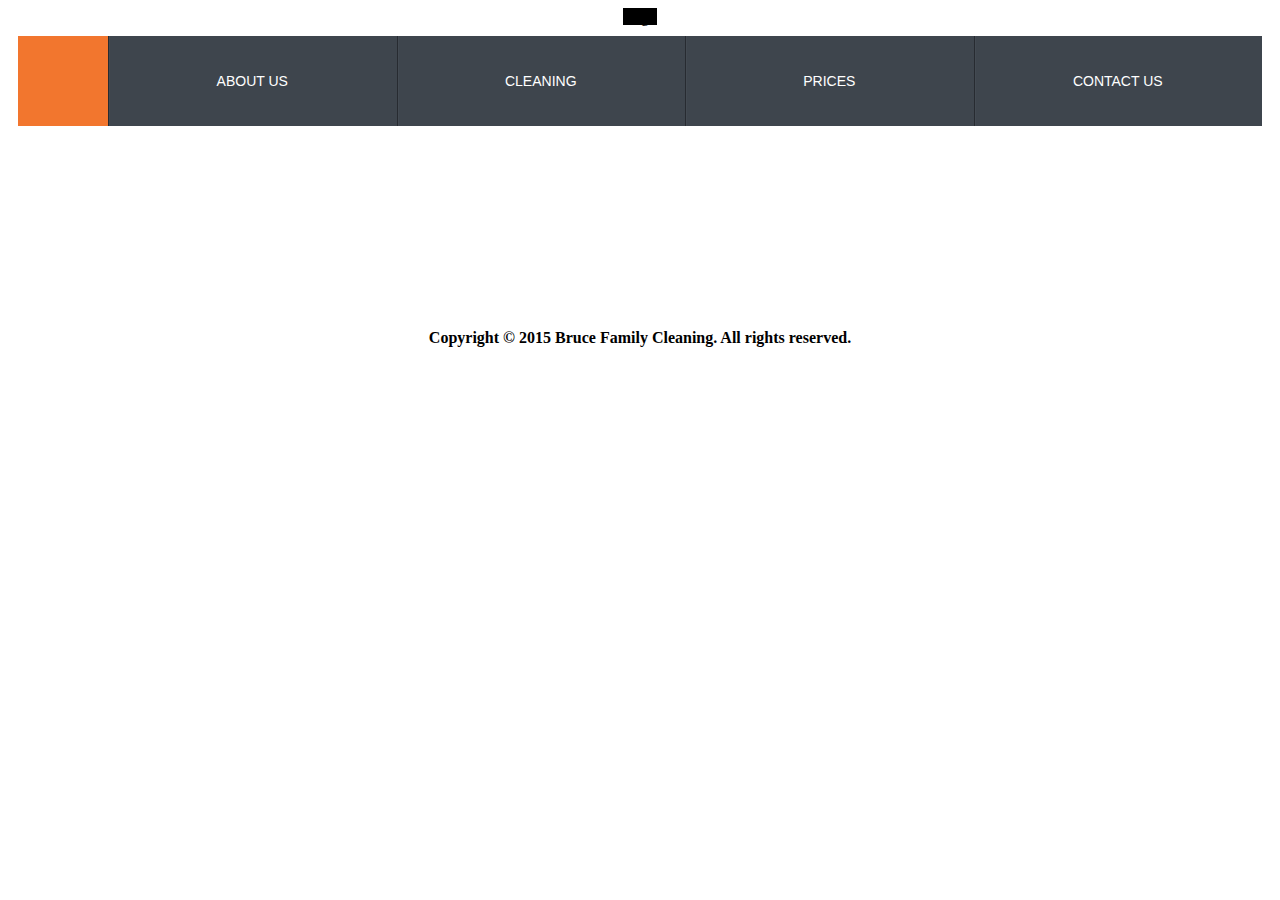
==== index.html @ e84afe37 "Add files via upload" ====
﻿<!DOCTYPE html>
<html lang="en" xmlns="http://www.w3.org/1999/xhtml">
    <head>
        <meta charset="utf-8" />
        <title>Bruce Family Cleaning - Home</title>
        <link rel="stylesheet" href="style.css">
    </head>

    <body>
        <header id="header">
            <logo id="logo">
                Logo
            </logo>

            <div id="wrapper">
                <nav>
                    <ul class="menu">
                        <li class="home current"><a href="index.html"><span>Home</span></a></li>
                        <li><a href="about.html"><span>About Us</span></a></li>
                        <li><a href="cleaning.html"><span>Cleaning</span></a></li>
                        <li><a href="prices.html"><span>Prices</span></a></li>
                        <li><a href="contact.html"><span>Contact Us</span></a></li>
                    </ul>
                </nav>
            </div>
        </header>

        <main id="main">
            <div id="maincontainer1">
                <div id="maincontainer3">
                    <img src="" />
                </div>

                <div id="maincontainer4">
                    <h1></h1>
                    <p></p>
                </div>
            </div>

            <div id="maincontainer2">
                <div id="maincontainer5">

                </div>

                <div id="maincontainer6">

                </div>

                <div id="maincontainer7">

                </div>
            </div>
        </main>

        <footer id="footer">
            <div id="copyright"><p>Copyright &copy; 2015 Bruce Family Cleaning. All rights reserved.</p></div>
        </footer>
    </body>
</html>
---- style.css ----
/* Basic Layout */
#main {
    float: left;
    width: 100%;
    margin: 5% 0 5% 0;
}

#main h1 {
    font-family: Century Gothic, sans-serif;
    font-weight: bold;
    font-size: 30px;
}

#main p {
    font-family: Century Gothic, sans-serif;
    font-size: 20px;
}

#maincontainer1 {

}

#maincontaine

#contact {
    float: left;
    text-align: center;
    width: 35%;
    margin: 0 5% 0 10%;
}

#header {
    text-align: center;
}

#logo {
    width: 500px;
    height: 1000px;
    background: #000000;
}

#footer {
    width: 100%;
    float: left;
    text-align: center;
}

#copyright {
    float: left;
    width: 100%;
    margin: 1% 0 1% 0;
    padding: 0;
    text-align: center;
}

#copyright p {
    font-weight: bold;
    font-size: 16px;
}
/* End Basic Layout */

/* Global Navigation */
@import url(http://fonts.googleapis.com/css?family=Open+Sans:300,400,600,700);
#wrapper {
    margin: 10px;
}

.menu,
.sub-menu {
    list-style-type: none;
    margin: 0;
    padding: 0;
}

.menu li {
    background-color: #3E454D;
    cursor: pointer;
    position: relative;
    transition: background-color .5s;
    -moz-transition: background-color .5s;
    -o-transition: background-color .5s;
    -webkit-transition: background-color .5s;
}

.menu li:hover {
    background-color: #353B41 !important;
}

.menu a {
    color: #FFF;
    display: block;
    font-family: 'Open Sans', sans-serif;
    font-size: 14px;
    height: 100%;
    margin: 0 5px;
    overflow: hidden;
    position: relative;
    text-align: center;
    text-decoration: none;
    text-transform: uppercase;
    word-wrap: break-word;
}

.menu a:hover {
    color: #FFF;
}

.menu {
    height: 90px;
}

.menu > li {
    float: left;
    height: 100%;
    width: 15%;
    width: calc((100% - 90px) / 4);
    width: -moz-calc((100% - 90px) / 4);
    width: -webkit-calc((100% - 90px) / 4);
}

.menu > li.home {
    background: #3E454D url(http://s26.postimg.org/qbf4q4j9h/home.png) center no-repeat;
    width: 90px;
}

.menu > li.current {
    background-color: #F2762E !important;
    box-shadow: none !important;
    -moz-box-shadow: none !important;
    -webkit-box-shadow: none !important;
}

.menu > li:not(:first-child) {
    box-shadow: inset 1px 0 0 0 #272B31, inset 2px 0 0 0 #434A52;
    -moz-box-shadow: inset 1px 0 0 0 #272B31, inset 2px 0 0 0 #434A52;
    -webkit-box-shadow: inset 1px 0 0 0 #272B31, inset 2px 0 0 0 #434A52;
}

.menu > li.home > a {
    color: transparent !important;
}

.menu > li > a > span {
    left: 0;
    position: absolute;
    right: 0;
    top: 50%;
    transform: translate(0, -50%);
    -ms-transform: translate(0, -50%);
    -moz-transform: translate(0, -50%);
    -o-transform: translate(0, -50%);
    -webkit-transform: translate(0, -50%);
}

.sub-menu {
    max-height: 0;
    min-width: 100%;
    overflow: hidden;
    position: absolute;
    top: 100%;
    transition: max-height .5s .2s;
    -moz-transition: max-height .5s .2s;
    -o-transition: max-height .5s .2s;
    -webkit-transition: max-height .5s .2s;
}

li:hover > .sub-menu {
    max-height: 600px;
}

.sub-menu li {
    height: 60px;
}

.sub-menu a {
    line-height: 60px;
    transition: color .5s;
    -moz-transition: color .5s;
    -o-transition: color .5s;
    -webkit-transition: color .5s;
    white-space: nowrap;
}

.sub-menu li.current a,
.sub-menu a:hover {
    color: #F2762E !important;
}
/* End Global Navigation */
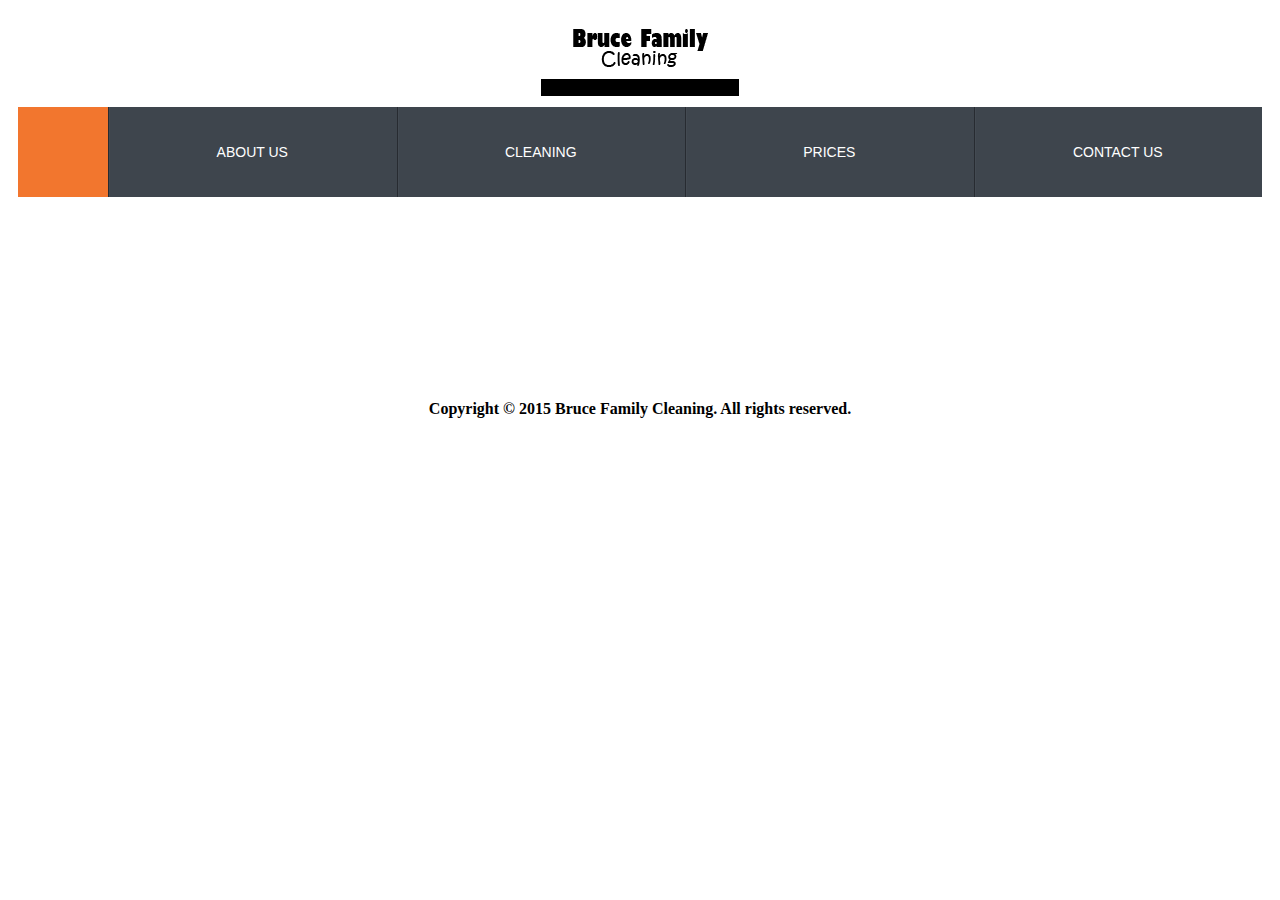
==== commit 2132e8f2: "Update index.html" ====
--- a/index.html
+++ b/index.html
@@ -9,7 +9,7 @@
     <body>
         <header id="header">
             <logo id="logo">
-                Logo
+                <img src="logo.png" />
             </logo>
 
             <div id="wrapper">
@@ -56,4 +56,4 @@
             <div id="copyright"><p>Copyright &copy; 2015 Bruce Family Cleaning. All rights reserved.</p></div>
         </footer>
     </body>
-</html>+</html>
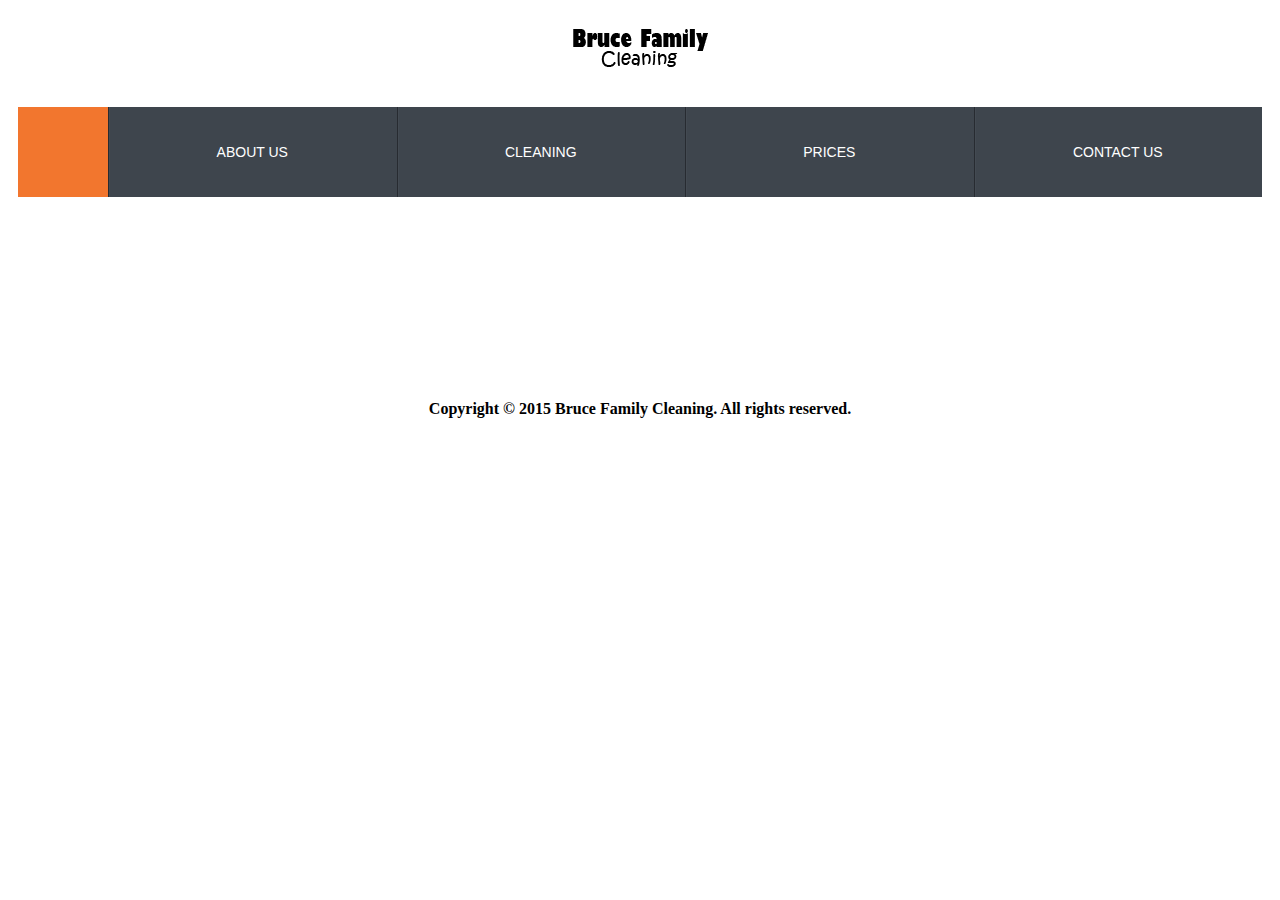
==== commit 0f2c3e02: "Update index.html" ====
--- a/index.html
+++ b/index.html
@@ -9,7 +9,9 @@
     <body>
         <header id="header">
             <logo id="logo">
-                <img src="logo.png" />
+                <a href="index.html">
+                    <img src="logo.png" />
+                </a>
             </logo>
 
             <div id="wrapper">
--- a/style.css
+++ b/style.css
@@ -36,7 +36,6 @@
 #logo {
     width: 500px;
     height: 1000px;
-    background: #000000;
 }
 
 #footer {
@@ -185,4 +184,4 @@
 .sub-menu a:hover {
     color: #F2762E !important;
 }
-/* End Global Navigation */+/* End Global Navigation */
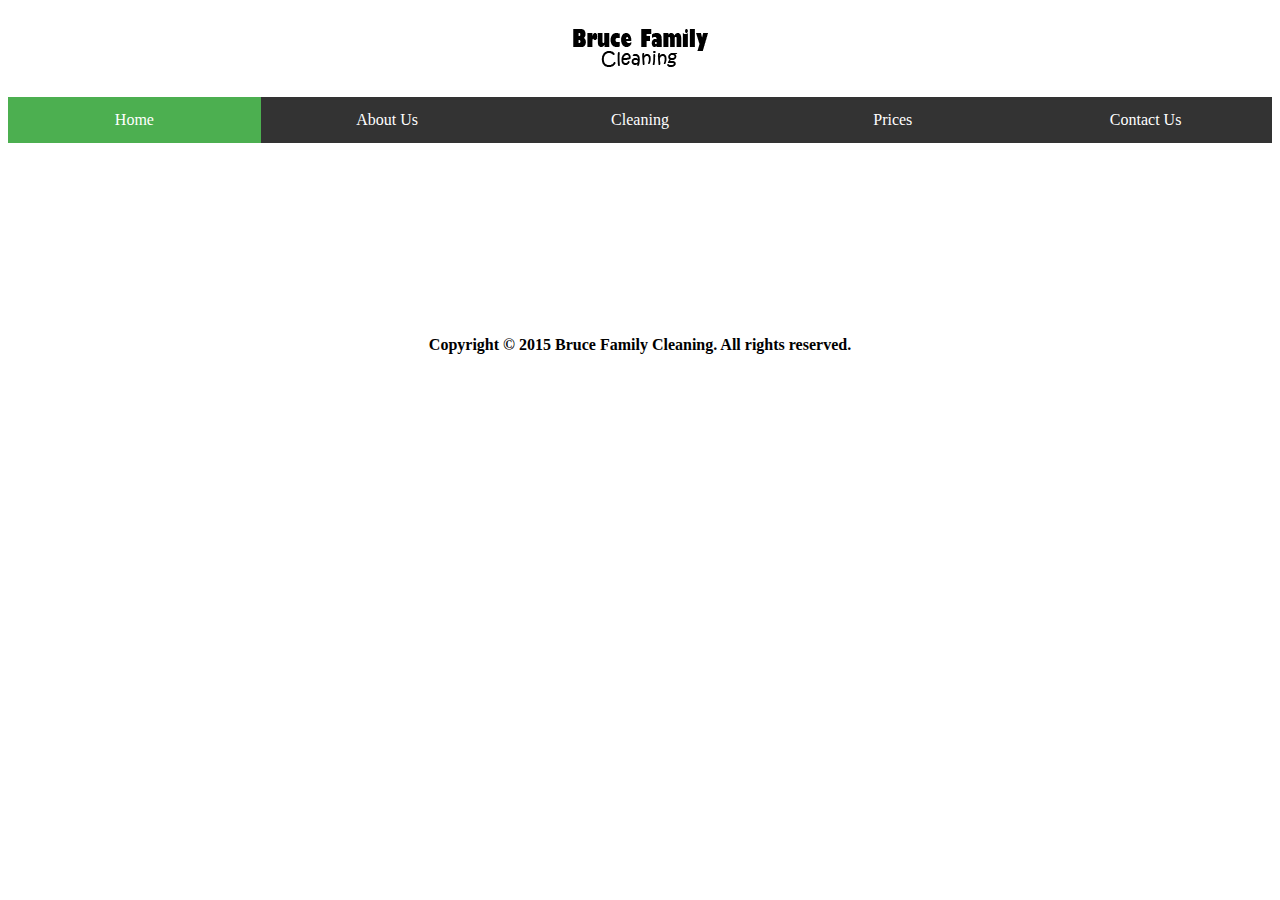
==== commit 8f6ed169: "Add files via upload" ====
--- a/index.html
+++ b/index.html
@@ -14,16 +14,14 @@
                 </a>
             </logo>
 
-            <div id="wrapper">
-                <nav>
-                    <ul class="menu">
-                        <li class="home current"><a href="index.html"><span>Home</span></a></li>
-                        <li><a href="about.html"><span>About Us</span></a></li>
-                        <li><a href="cleaning.html"><span>Cleaning</span></a></li>
-                        <li><a href="prices.html"><span>Prices</span></a></li>
-                        <li><a href="contact.html"><span>Contact Us</span></a></li>
-                    </ul>
-                </nav>
+            <div id="gnav">
+                <ul>
+                    <li class="active"><a href="index.html"><span>Home</span></a></li>
+                    <li><a href="about.html"><span>About Us</span></a></li>
+                    <li><a href="cleaning.html"><span>Cleaning</span></a></li>
+                    <li><a href="prices.html"><span>Prices</span></a></li>
+                    <li><a href="contact.html"><span>Contact Us</span></a></li>
+                </ul>
             </div>
         </header>
 
--- a/style.css
+++ b/style.css
@@ -59,129 +59,32 @@
 /* End Basic Layout */
 
 /* Global Navigation */
-@import url(http://fonts.googleapis.com/css?family=Open+Sans:300,400,600,700);
-#wrapper {
-    margin: 10px;
-}
-
-.menu,
-.sub-menu {
+#gnav ul {
     list-style-type: none;
     margin: 0;
     padding: 0;
+    overflow: hidden;
+    background-color: #333;
 }
 
-.menu li {
-    background-color: #3E454D;
-    cursor: pointer;
-    position: relative;
-    transition: background-color .5s;
-    -moz-transition: background-color .5s;
-    -o-transition: background-color .5s;
-    -webkit-transition: background-color .5s;
+#gnav li {
+    float: left;
+    width: 20%;
 }
 
-.menu li:hover {
-    background-color: #353B41 !important;
+#gnav li a {
+    display: block;
+    color: white;
+    text-align: center;
+    padding: 14px 16px;
+    text-decoration: none;
 }
 
-.menu a {
-    color: #FFF;
-    display: block;
-    font-family: 'Open Sans', sans-serif;
-    font-size: 14px;
-    height: 100%;
-    margin: 0 5px;
-    overflow: hidden;
-    position: relative;
-    text-align: center;
-    text-decoration: none;
-    text-transform: uppercase;
-    word-wrap: break-word;
+#gnav a:hover:not(.active) {
+    background-color: #111;
 }
 
-.menu a:hover {
-    color: #FFF;
-}
-
-.menu {
-    height: 90px;
-}
-
-.menu > li {
-    float: left;
-    height: 100%;
-    width: 15%;
-    width: calc((100% - 90px) / 4);
-    width: -moz-calc((100% - 90px) / 4);
-    width: -webkit-calc((100% - 90px) / 4);
-}
-
-.menu > li.home {
-    background: #3E454D url(http://s26.postimg.org/qbf4q4j9h/home.png) center no-repeat;
-    width: 90px;
-}
-
-.menu > li.current {
-    background-color: #F2762E !important;
-    box-shadow: none !important;
-    -moz-box-shadow: none !important;
-    -webkit-box-shadow: none !important;
-}
-
-.menu > li:not(:first-child) {
-    box-shadow: inset 1px 0 0 0 #272B31, inset 2px 0 0 0 #434A52;
-    -moz-box-shadow: inset 1px 0 0 0 #272B31, inset 2px 0 0 0 #434A52;
-    -webkit-box-shadow: inset 1px 0 0 0 #272B31, inset 2px 0 0 0 #434A52;
-}
-
-.menu > li.home > a {
-    color: transparent !important;
-}
-
-.menu > li > a > span {
-    left: 0;
-    position: absolute;
-    right: 0;
-    top: 50%;
-    transform: translate(0, -50%);
-    -ms-transform: translate(0, -50%);
-    -moz-transform: translate(0, -50%);
-    -o-transform: translate(0, -50%);
-    -webkit-transform: translate(0, -50%);
-}
-
-.sub-menu {
-    max-height: 0;
-    min-width: 100%;
-    overflow: hidden;
-    position: absolute;
-    top: 100%;
-    transition: max-height .5s .2s;
-    -moz-transition: max-height .5s .2s;
-    -o-transition: max-height .5s .2s;
-    -webkit-transition: max-height .5s .2s;
-}
-
-li:hover > .sub-menu {
-    max-height: 600px;
-}
-
-.sub-menu li {
-    height: 60px;
-}
-
-.sub-menu a {
-    line-height: 60px;
-    transition: color .5s;
-    -moz-transition: color .5s;
-    -o-transition: color .5s;
-    -webkit-transition: color .5s;
-    white-space: nowrap;
-}
-
-.sub-menu li.current a,
-.sub-menu a:hover {
-    color: #F2762E !important;
+#gnav .active {
+background-color:#4CAF50;
 }
 /* End Global Navigation */
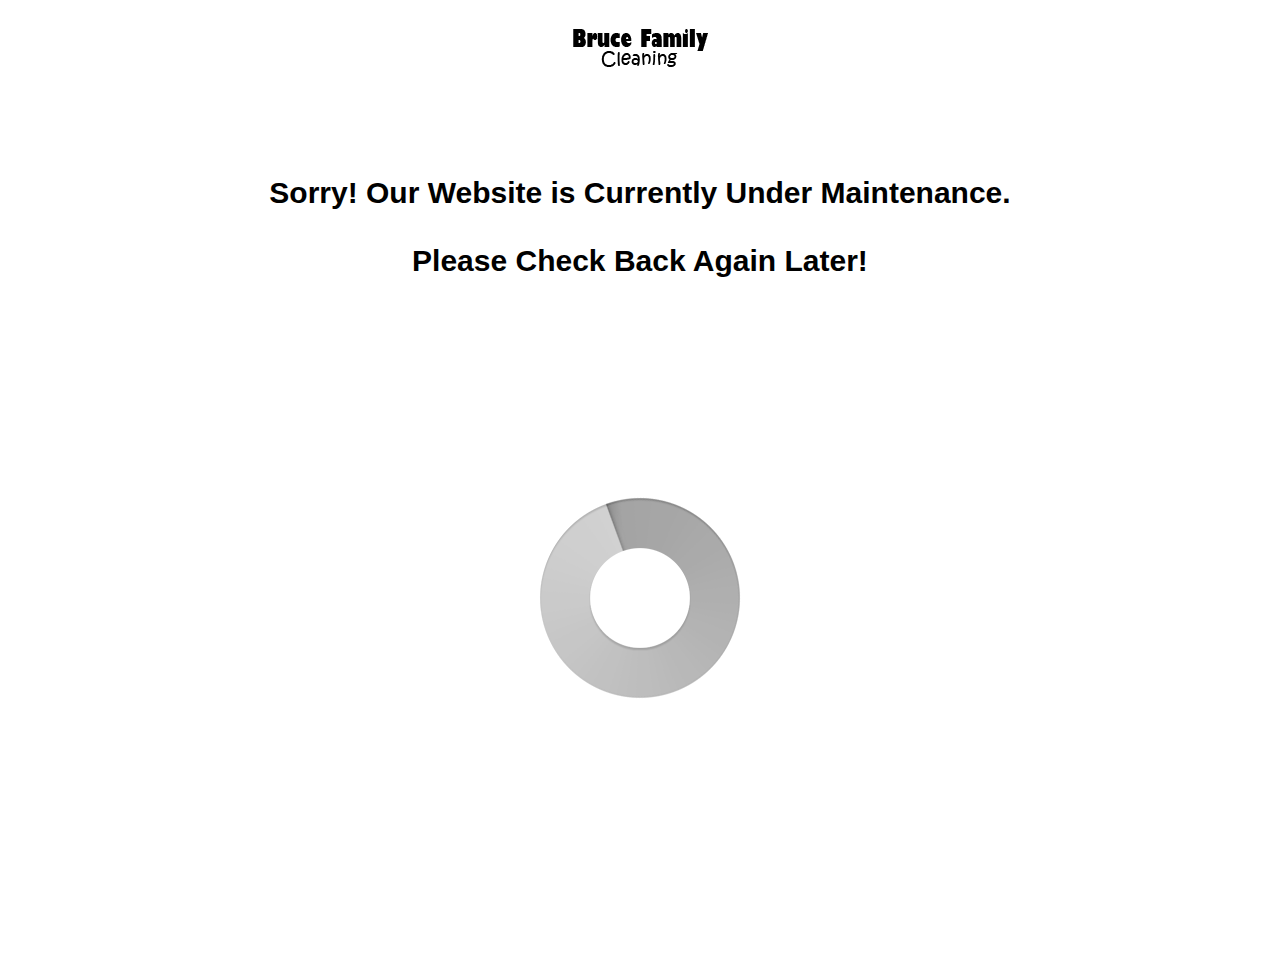
==== commit 3788830e: "Add files via upload" ====
--- a/index.html
+++ b/index.html
@@ -1,59 +1,26 @@
-﻿<!DOCTYPE html>
+<DOCTYPE html>
 <html lang="en" xmlns="http://www.w3.org/1999/xhtml">
-    <head>
-        <meta charset="utf-8" />
+<html>
+	<head>
+		<meta charset="utf-8" />
         <title>Bruce Family Cleaning - Home</title>
         <link rel="stylesheet" href="style.css">
-    </head>
-
-    <body>
-        <header id="header">
+	</head>
+	
+	<body>
+		<header id="header">
             <logo id="logo">
                 <a href="index.html">
                     <img src="logo.png" />
                 </a>
             </logo>
-
-            <div id="gnav">
-                <ul>
-                    <li class="active"><a href="index.html"><span>Home</span></a></li>
-                    <li><a href="about.html"><span>About Us</span></a></li>
-                    <li><a href="cleaning.html"><span>Cleaning</span></a></li>
-                    <li><a href="prices.html"><span>Prices</span></a></li>
-                    <li><a href="contact.html"><span>Contact Us</span></a></li>
-                </ul>
-            </div>
         </header>
-
-        <main id="main">
-            <div id="maincontainer1">
-                <div id="maincontainer3">
-                    <img src="" />
-                </div>
-
-                <div id="maincontainer4">
-                    <h1></h1>
-                    <p></p>
-                </div>
-            </div>
-
-            <div id="maincontainer2">
-                <div id="maincontainer5">
-
-                </div>
-
-                <div id="maincontainer6">
-
-                </div>
-
-                <div id="maincontainer7">
-
-                </div>
-            </div>
-        </main>
-
-        <footer id="footer">
-            <div id="copyright"><p>Copyright &copy; 2015 Bruce Family Cleaning. All rights reserved.</p></div>
-        </footer>
-    </body>
-</html>
+		
+		<div id="main">
+			<div id="loading">
+				<h1>Sorry! Our Website is Currently Under Maintenance.<br><br>Please Check Back Again Later!</h1>
+				<img src="loading.gif" />
+			</div>
+		</div>
+	</body>
+</html>--- a/style.css
+++ b/style.css
@@ -1,8 +1,13 @@
 /* Basic Layout */
 #main {
     float: left;
-    width: 100%;
-    margin: 5% 0 5% 0;
+    width: 90%;
+    margin: 5%;
+}
+
+#loading {
+	width: 100%;
+	text-align: center;
 }
 
 #main h1 {
@@ -59,6 +64,12 @@
 /* End Basic Layout */
 
 /* Global Navigation */
+#gnav {
+	font-family: Century Gothic, sans-serif;
+    font-weight: bold;
+    font-size: 18px;
+}
+
 #gnav ul {
     list-style-type: none;
     margin: 0;
@@ -69,14 +80,14 @@
 
 #gnav li {
     float: left;
-    width: 20%;
+    width: 25%;
 }
 
 #gnav li a {
     display: block;
     color: white;
     text-align: center;
-    padding: 14px 16px;
+    padding: 20px 16px;
     text-decoration: none;
 }
 
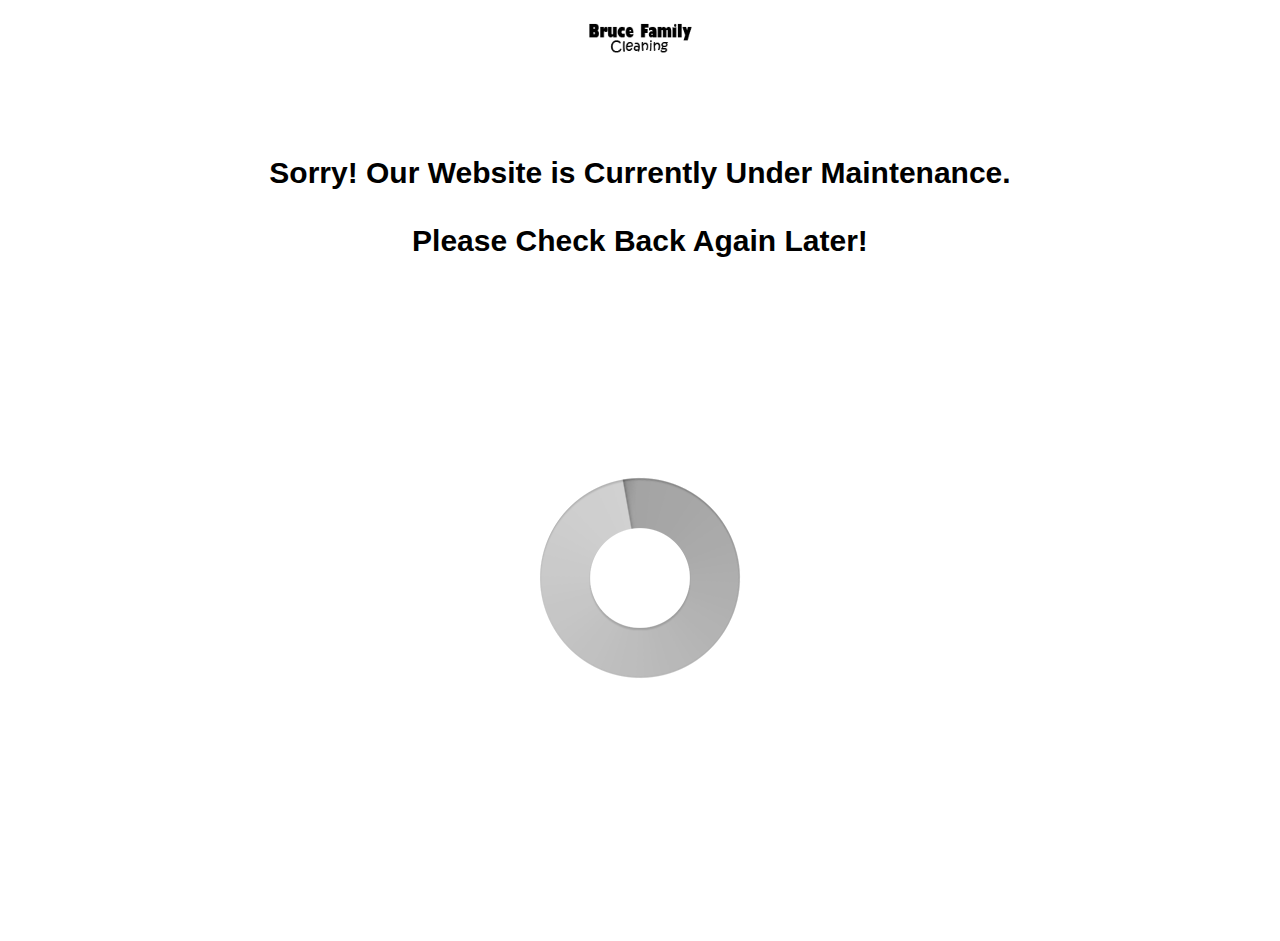
==== commit 0add1fe8: "Update index.html" ====
--- a/index.html
+++ b/index.html
@@ -11,7 +11,7 @@
 		<header id="header">
             <logo id="logo">
                 <a href="index.html">
-                    <img src="logo.png" />
+                    <img src="logo.png" width="150px" />
                 </a>
             </logo>
         </header>
@@ -23,4 +23,4 @@
 			</div>
 		</div>
 	</body>
-</html>+</html>
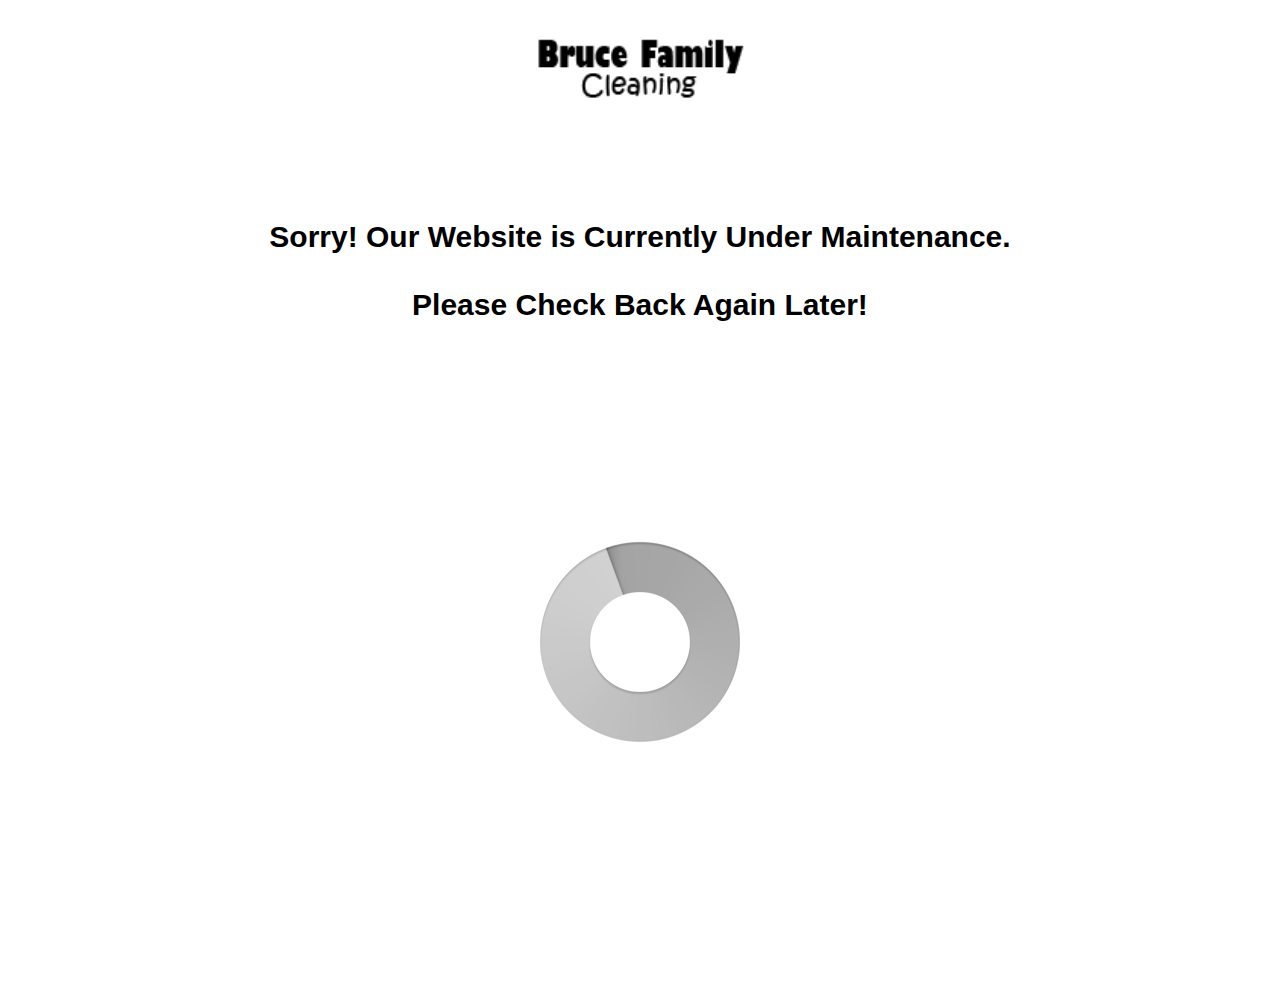
==== commit 54f2d8fa: "Update index.html" ====
--- a/index.html
+++ b/index.html
@@ -11,7 +11,7 @@
 		<header id="header">
             <logo id="logo">
                 <a href="index.html">
-                    <img src="logo.png" width="150px" />
+                    <img src="logo.png" width="300px" />
                 </a>
             </logo>
         </header>
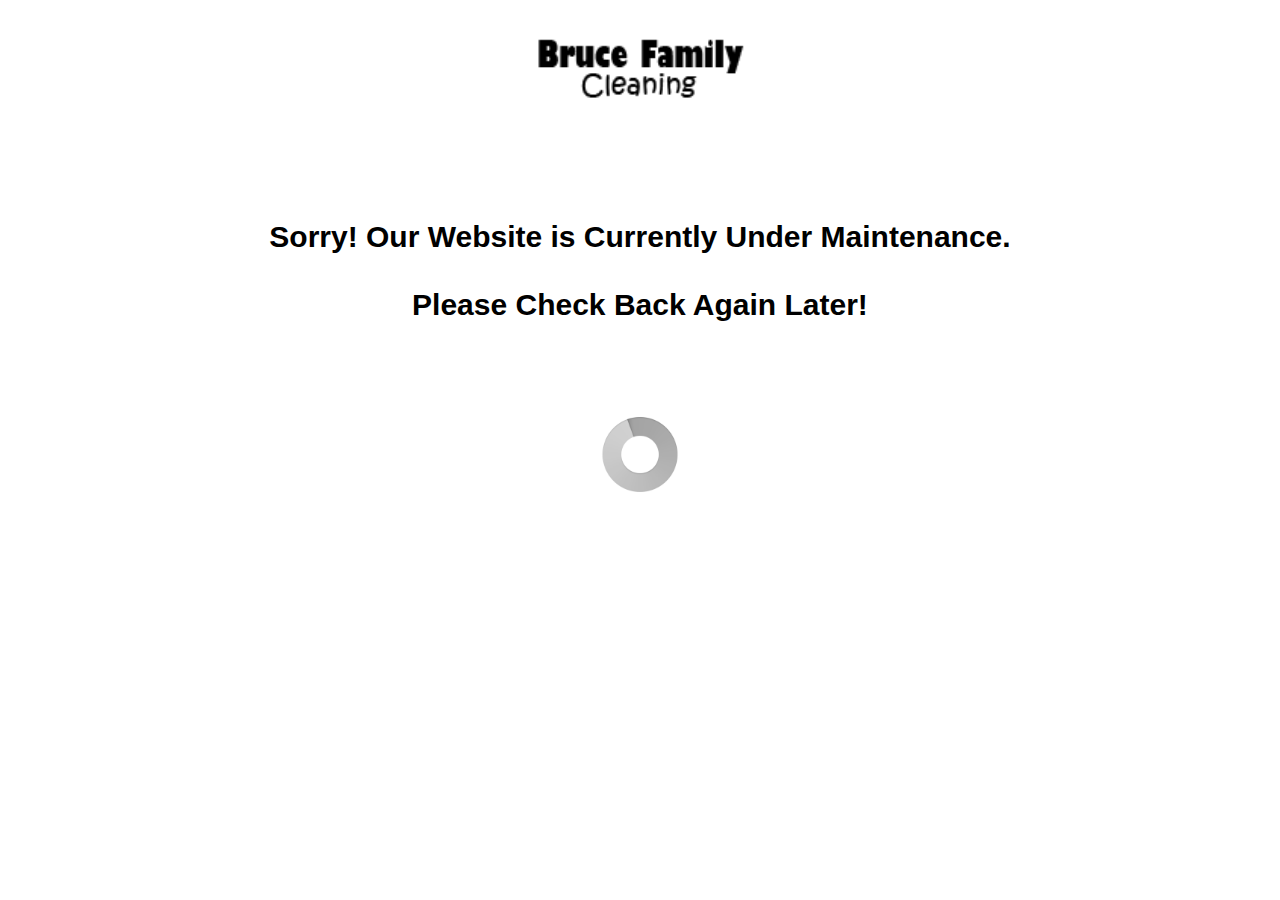
==== commit 11dd0777: "Update index.html" ====
--- a/index.html
+++ b/index.html
@@ -19,7 +19,7 @@
 		<div id="main">
 			<div id="loading">
 				<h1>Sorry! Our Website is Currently Under Maintenance.<br><br>Please Check Back Again Later!</h1>
-				<img src="loading.gif" />
+				<img src="loading.gif" width="300px" />
 			</div>
 		</div>
 	</body>
